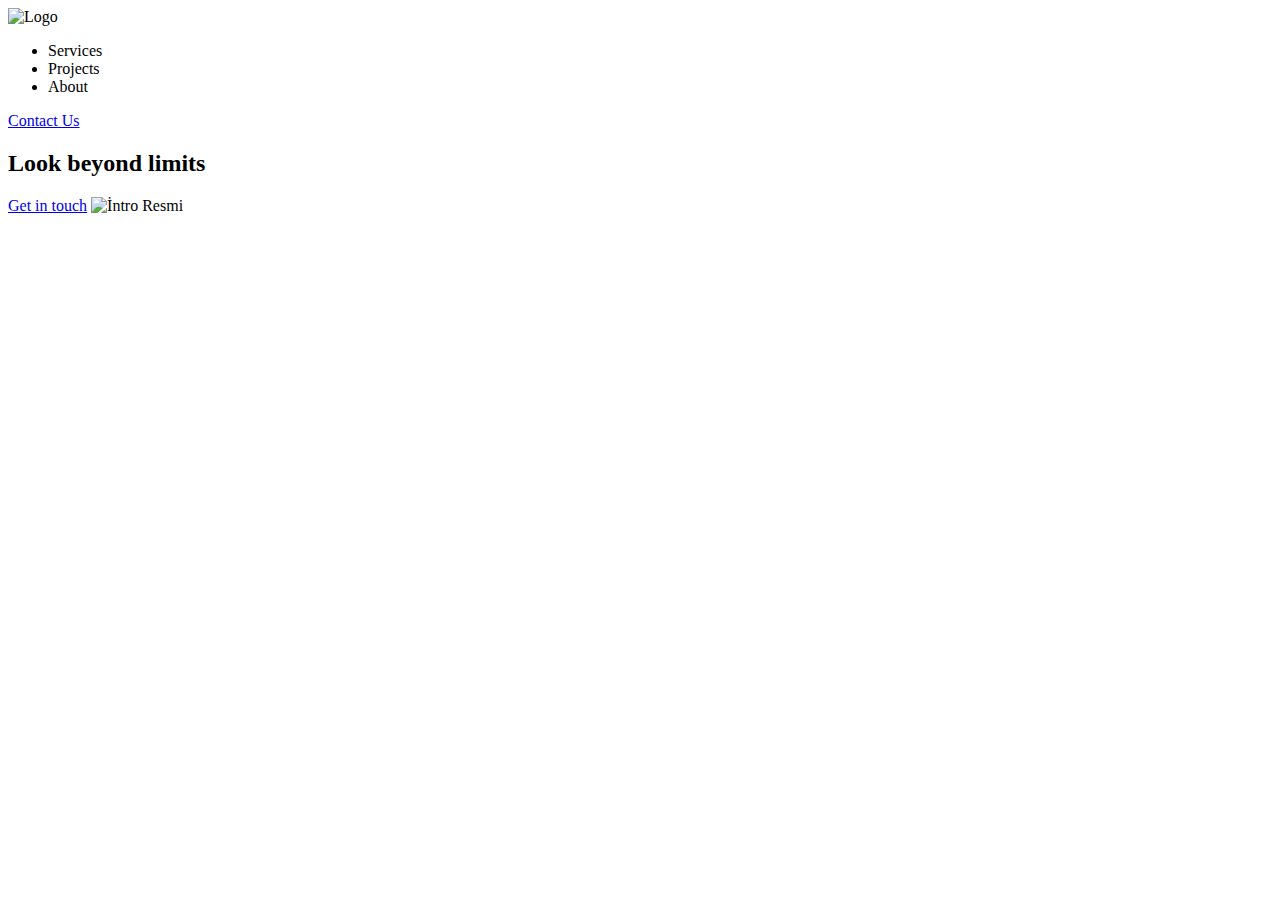
==== layout.html @ a5197f2b "fatih 2023" ====
<!DOCTYPE html>
<html lang="en">
<head>
    <meta charset="UTF-8">
    <meta http-equiv="X-UA-Compatible" content="IE=edge">
    <meta name="viewport" content="width=device-width, initial-scale=1.0">
    <title>Layout 2023</title>
    <link rel="stylesheet" href="layout.css">
</head>
<body>
    <header>
        <img src="" alt="Logo">
        <ul>
            <li>Services</li>
            <li>Projects</li>
            <li>About</li>
        </ul>
        <a href="iletisim.html">Contact Us</a>
    </header>
    <main>
        <section>
            <h2>Look beyond limits</h2>
            <a href="#">Get in touch</a>
            <img src="" alt="İntro Resmi">
        </section>
        <section></section>
        <section></section>
        <section></section>
    </main>
    <footer></footer>
</body>
</html>
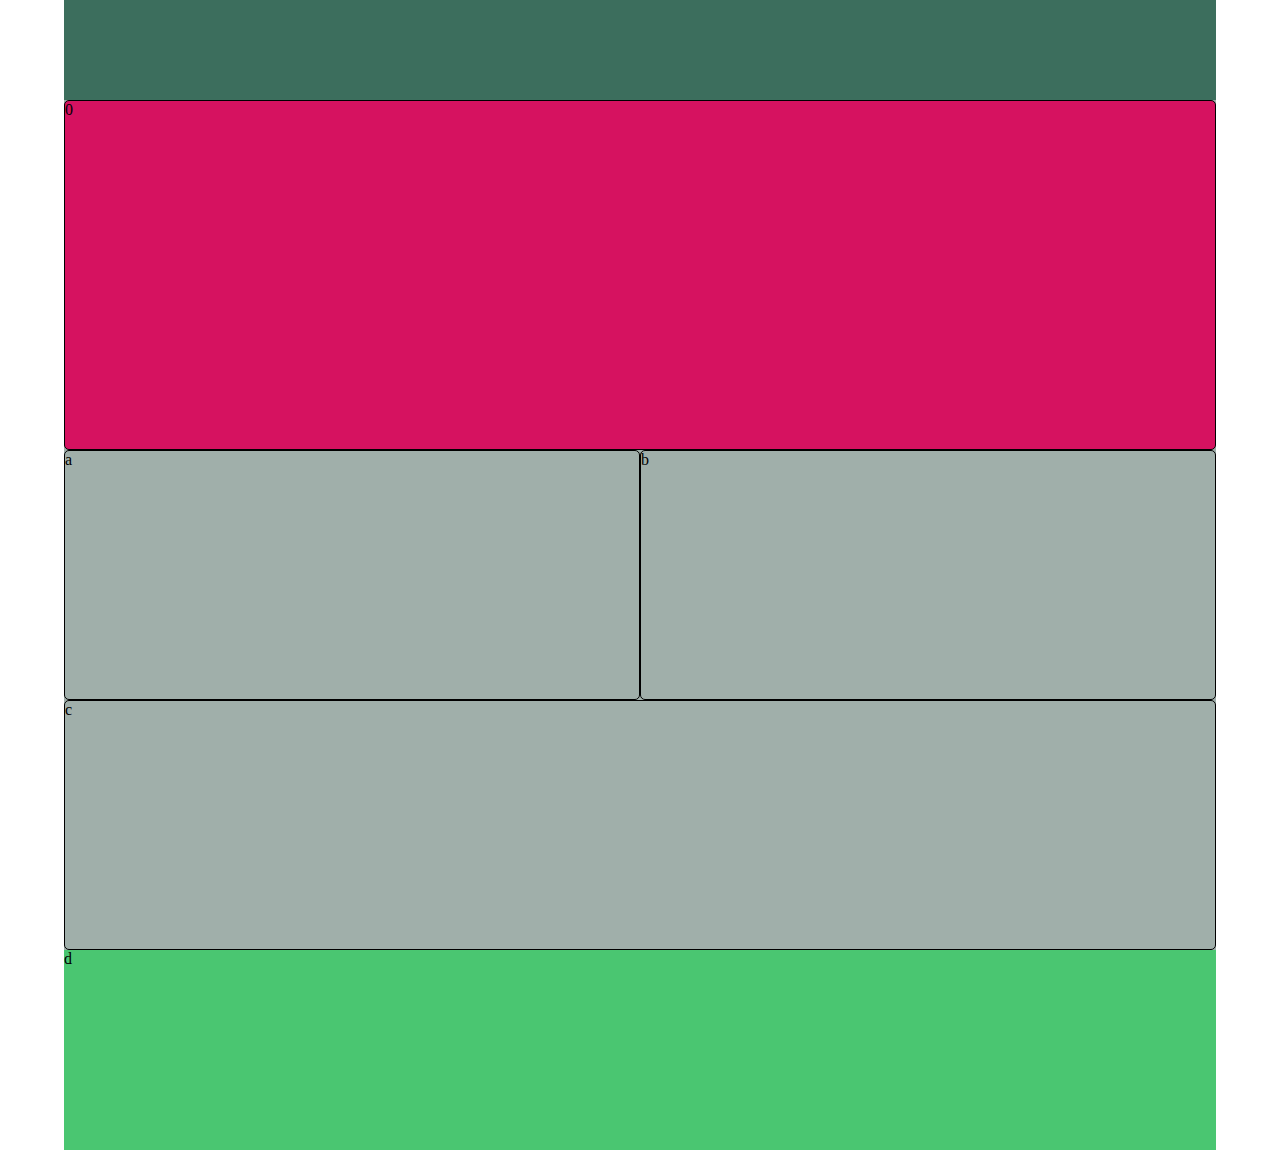
==== commit c48b10b9: "dribbble örneği yapıldı." ====
--- a/layout.html
+++ b/layout.html
@@ -5,10 +5,11 @@
     <meta http-equiv="X-UA-Compatible" content="IE=edge">
     <meta name="viewport" content="width=device-width, initial-scale=1.0">
     <title>Layout 2023</title>
-    <link rel="stylesheet" href="layout.css">
+    <link rel="stylesheet" href="styles/layout.css">
 </head>
 <body>
     <header>
+        <!--
         <img src="" alt="Logo">
         <ul>
             <li>Services</li>
@@ -16,17 +17,21 @@
             <li>About</li>
         </ul>
         <a href="iletisim.html">Contact Us</a>
+        -->
     </header>
     <main>
-        <section>
+        <section id="intro">
+            0
+            <!--
             <h2>Look beyond limits</h2>
             <a href="#">Get in touch</a>
             <img src="" alt="İntro Resmi">
+            -->
         </section>
-        <section></section>
-        <section></section>
-        <section></section>
+        <section>a</section>
+        <section>b</section>
+        <section>c</section>
     </main>
-    <footer></footer>
+    <footer>d</footer>
 </body>
 </html>--- a/styles/layout.css
+++ b/styles/layout.css
@@ -0,0 +1,43 @@
+*{
+    padding: 0;
+    margin: 0;
+    box-sizing: border-box;
+}
+body{
+    display: flex;
+    flex-direction: column;
+    min-height: 100vh;
+    height: auto;
+    margin-left: 5vw;
+    margin-right: 5vw;
+}
+
+header{
+    background-color: rgb(60, 110, 93);
+    flex: 0 1 100px;
+}
+main{
+    background-color: rgb(160, 175, 170);
+    flex: 1 1 600px;
+    display: flex;
+    flex-wrap: wrap;
+    width: 100%;
+    
+}
+
+footer{
+    background-color: rgb(74, 198, 113);
+    flex: 0 1 200px;
+}
+section{
+    border: thin solid #000;
+    border-radius: 5px;
+    flex: 1 1 400px;
+    min-height: 250px;
+}
+
+#intro{
+    flex: 1 0 100%;
+    background-color: rgb(214, 18, 96);
+    min-height: 350px;
+}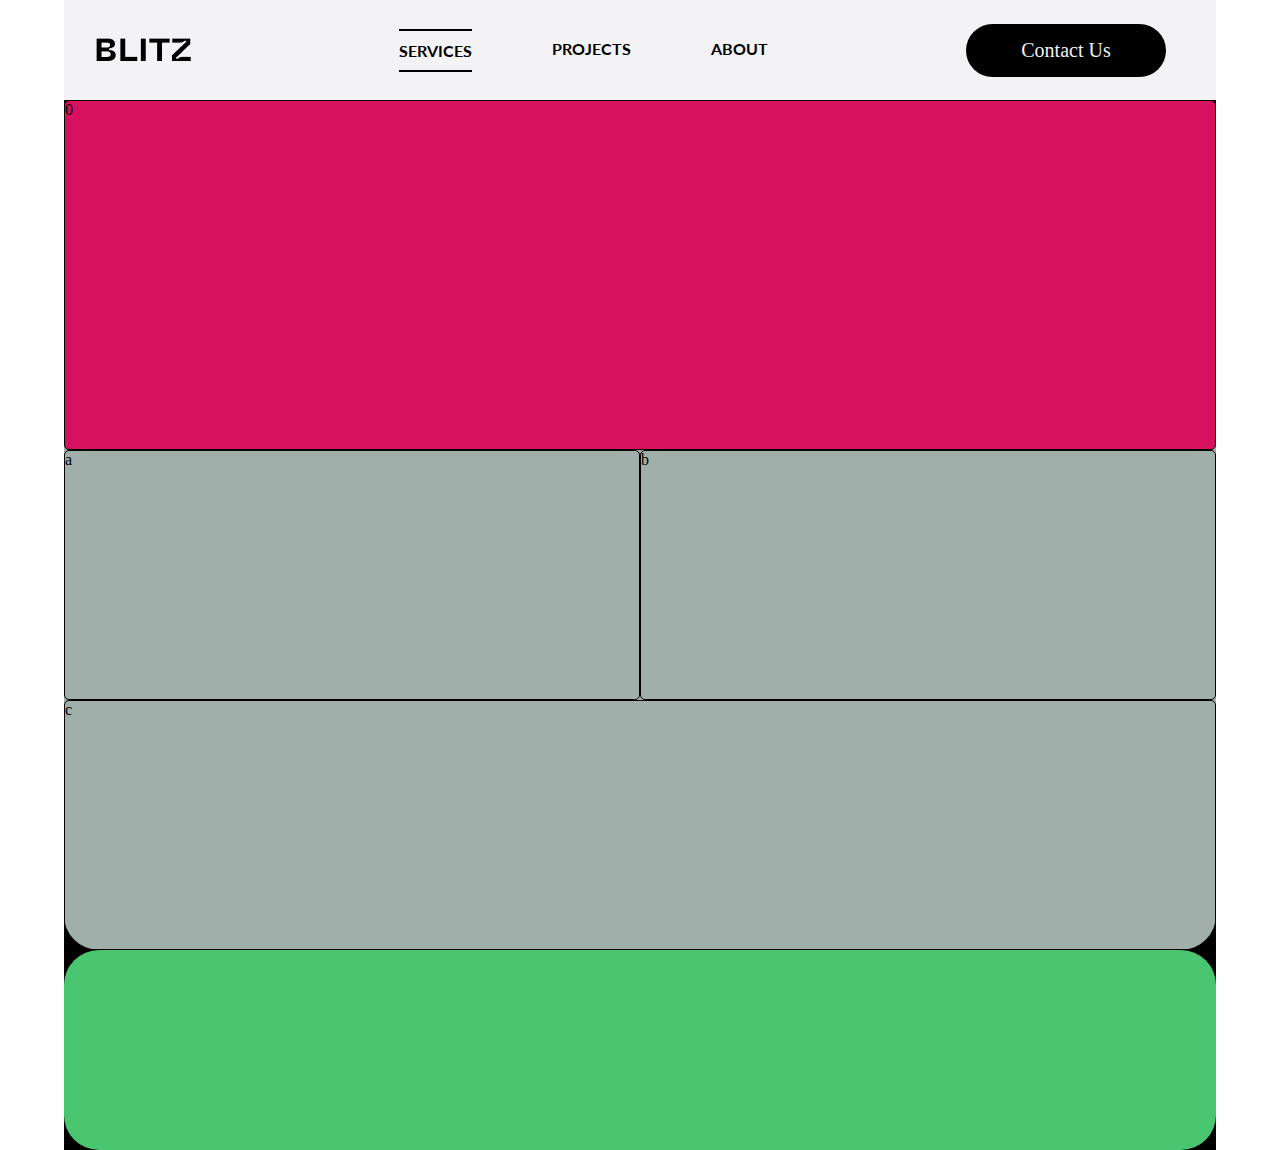
==== commit 441ff875: "header ok" ====
--- a/layout.html
+++ b/layout.html
@@ -8,30 +8,30 @@
     <link rel="stylesheet" href="styles/layout.css">
 </head>
 <body>
-    <header>
-        <!--
-        <img src="" alt="Logo">
-        <ul>
-            <li>Services</li>
-            <li>Projects</li>
-            <li>About</li>
-        </ul>
-        <a href="iletisim.html">Contact Us</a>
-        -->
-    </header>
-    <main>
-        <section id="intro">
-            0
-            <!--
-            <h2>Look beyond limits</h2>
-            <a href="#">Get in touch</a>
-            <img src="" alt="İntro Resmi">
-            -->
-        </section>
-        <section>a</section>
-        <section>b</section>
-        <section>c</section>
-    </main>
-    <footer>d</footer>
+    <div class="container">
+        <header>
+            <img src="images/logo.png" alt="Logo" id="logo">
+            <ul class="menu">
+                <li class="first">Services</li>
+                <li>Projects</li>
+                <li>About</li>
+            </ul>
+            <a href="iletisim.html" class="iletisim">Contact Us</a>
+        </header>
+        <main>
+            <section id="intro">
+                0
+                <!--
+                <h2>Look beyond limits</h2>
+                <a href="#">Get in touch</a>
+                <img src="" alt="İntro Resmi">
+                -->
+            </section>
+            <section>a</section>
+            <section>b</section>
+            <section>c</section>
+        </main>
+        <footer>d</footer>
+    </div>
 </body>
 </html>--- a/styles/layout.css
+++ b/styles/layout.css
@@ -1,30 +1,83 @@
-*{
+@import url('https://fonts.googleapis.com/css2?family=Lato&display=swap');*{
     padding: 0;
     margin: 0;
     box-sizing: border-box;
 }
 body{
+
+    margin-left: 5vw;
+    margin-right: 5vw;
+}
+.container{
     display: flex;
     flex-direction: column;
     min-height: 100vh;
     height: auto;
-    margin-left: 5vw;
-    margin-right: 5vw;
+    background-color: #000;
+}
+
+main,section,footer,.iletisim{
+    border-radius: 35px;
 }
 
 header{
-    background-color: rgb(60, 110, 93);
+    background-color: #F3F3F5;
     flex: 0 1 100px;
+    width: 100%;
+    display: flex;
+    justify-content: space-between;
+    align-items: center;
 }
+header > .menu{
+    flex: 0 1 450px;
+    display: flex;
+    justify-content: space-around;
+    list-style: none;
+    text-transform: uppercase;
+    font-family: 'Lato', sans-serif;
+    font-weight: bold;
+}
+.menu > li{
+    padding: 10px 0 10px 0;
+    transition: border 1s;
+}
+.menu > li.first{
+    border-top: solid 2px #000;
+    border-bottom: solid 2px #000;
+    
+}
+.menu > li:hover{
+    border-top: solid 2px #000;
+    border-bottom: solid 2px #000;
+    
+}
+header > .iletisim{
+    flex: 0 1 200px;
+    background: #000;
+    margin-right: 50px;
+    padding: 15px;
+    text-align: center;
+    color: #F3F3F5;
+    text-decoration: none;
+    font-size: 20px;
+}
+.iletisim:hover{
+    background: linear-gradient(black, rgb(72, 65, 65));
+}
+
+#logo{
+    flex: 0 1 112px;
+    margin-left: 25px;
+}
+
 main{
     background-color: rgb(160, 175, 170);
     flex: 1 1 600px;
     display: flex;
     flex-wrap: wrap;
     width: 100%;
-    
+
 }
-
 footer{
     background-color: rgb(74, 198, 113);
     flex: 0 1 200px;
@@ -35,7 +88,6 @@
     flex: 1 1 400px;
     min-height: 250px;
 }
-
 #intro{
     flex: 1 0 100%;
     background-color: rgb(214, 18, 96);
